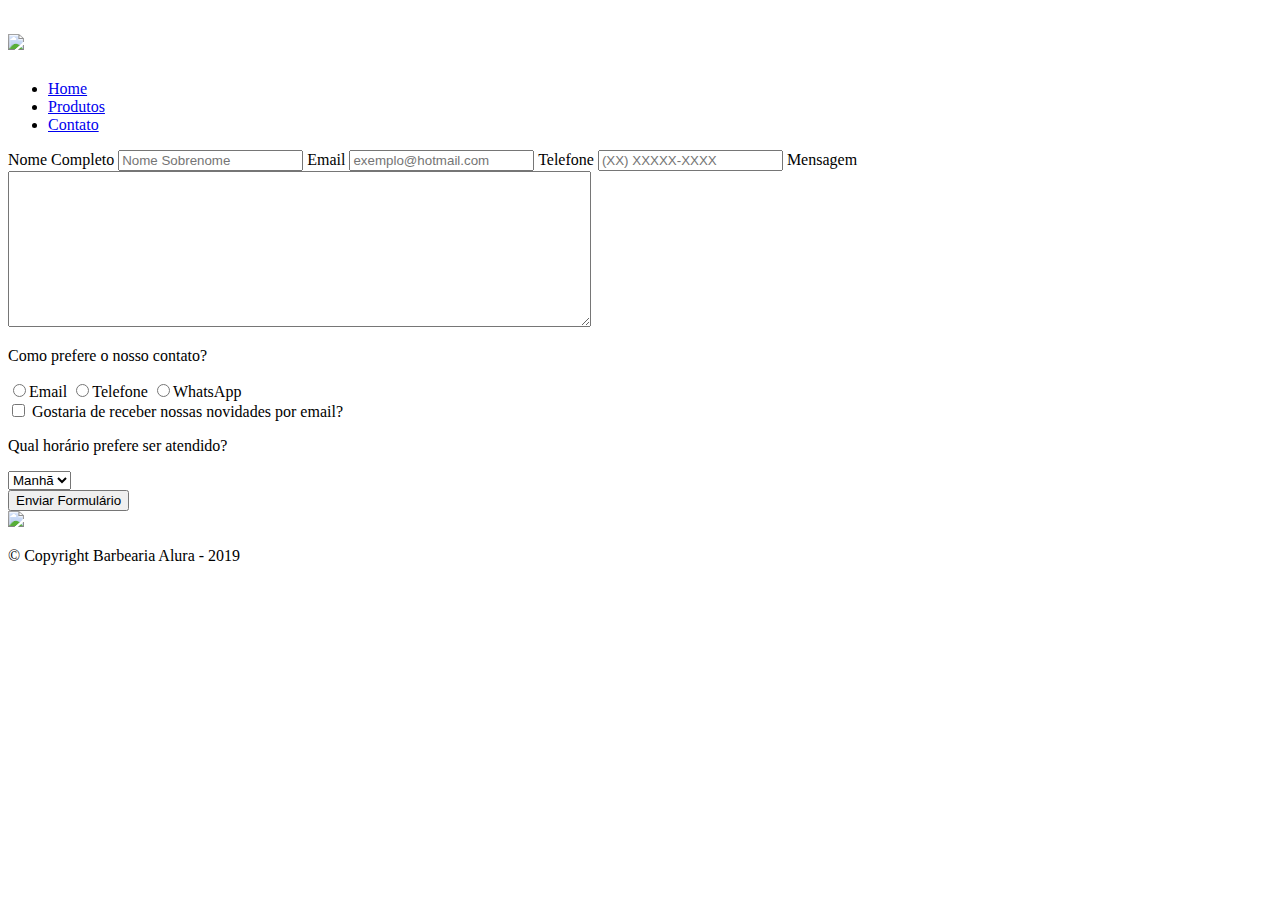
==== contato.html @ 3e677556 "Adicionando exemplo de preenchimento no formulário" ====
<!DOCTYPE html>
<html lang="pt-br">
    <head>
        <meta charset="UTF-8">
        <link rel="stylesheet" href="reset.css">
        <link rel="stylesheet" href="style.css">      
        <title>Contato - Barbearia Alura</title>
    </head>
    <body>
        <header>
            <div class="caixa">
                <h1><img src="img/logo.png"></h1>
                <nav>
                    <ul>
                        <li><a href="index.html">Home</a></li>
                        <li><a href="produtos.html">Produtos</a></li>
                        <li><a href="contato.html">Contato</a></li>
                    </ul>
                </nav>
            </div>     
        </header>
        <main>
            <form action="">
                <label for="nomecompleto">Nome Completo</label>
                <input type="text" id="nomecompleto" class="input-padrao" required placeholder="Nome Sobrenome">

                <label for="email">Email</label>
                <input type="email" id="email" class="input-padrao" required placeholder="exemplo@hotmail.com">

                <label for="telefone">Telefone</label>
                <input type="tel" id="telefone" class="input-padrao" required placeholder="(XX) XXXXX-XXXX">

                <label for="mensagem">Mensagem</label>
                <textarea cols="70" rows="10" id="mensagem" class="input-padrao" required></textarea>               
                
                <div>
                    <p>Como prefere o nosso contato?</p>
                    <label for="radio-email"><input type="radio" name="contato" value="email" id="radio-email">Email</label>
                    
                    <label for="radio-telefone"><input type="radio" name="contato" value="telefone" id="radio-telefone">Telefone</label>
                    
                    <label for="radio-whatsapp"><input type="radio" name="contato" value="whatsapp" id="radio-whatsapp" che>WhatsApp</label>
                </div>
                <label><input type="checkbox" class="checkbox"> Gostaria de receber nossas novidades por email?</label>
                <div>
                    <p>Qual horário prefere ser atendido?</p>
                    <select>
                        <option>Manhã</option>
                        <option>Tarde</option>
                        <option>Noite</option>
                    </select>
                </div>
                
                <input type="submit" value="Enviar Formulário">
            </form>
        </main>
        <footer>
            <img src="img/logo-branco.png">
            <p class="copyright">&copy; Copyright Barbearia Alura - 2019</p>
        </footer>
    </body>
</html>
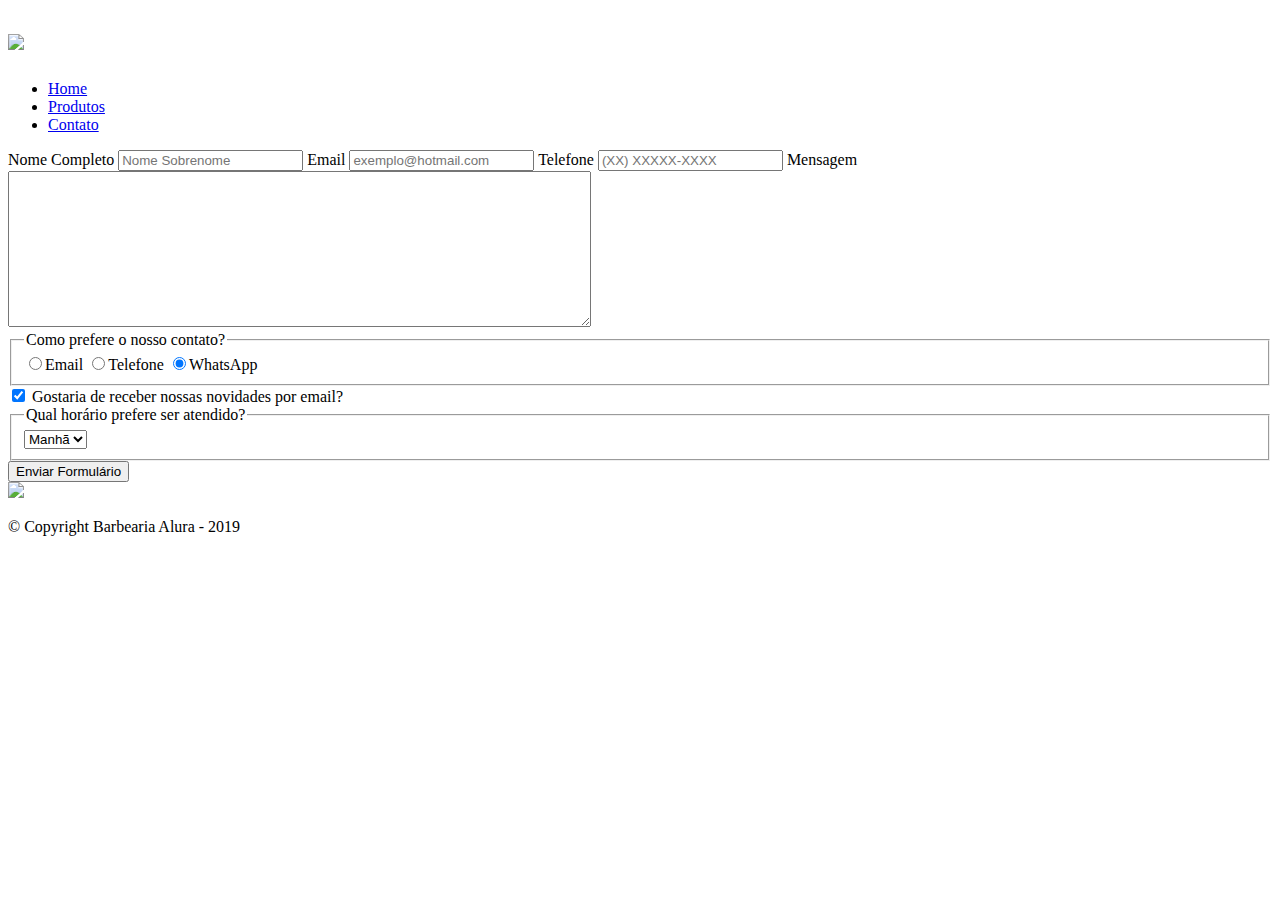
==== commit 407dda79: "Aterando tag div e p por fieldset e legend no formulario" ====
--- a/contato.html
+++ b/contato.html
@@ -33,23 +33,23 @@
                 <label for="mensagem">Mensagem</label>
                 <textarea cols="70" rows="10" id="mensagem" class="input-padrao" required></textarea>               
                 
-                <div>
-                    <p>Como prefere o nosso contato?</p>
+                <fieldset>
+                    <legend>Como prefere o nosso contato?</legend>
                     <label for="radio-email"><input type="radio" name="contato" value="email" id="radio-email">Email</label>
                     
                     <label for="radio-telefone"><input type="radio" name="contato" value="telefone" id="radio-telefone">Telefone</label>
                     
-                    <label for="radio-whatsapp"><input type="radio" name="contato" value="whatsapp" id="radio-whatsapp" che>WhatsApp</label>
-                </div>
-                <label><input type="checkbox" class="checkbox"> Gostaria de receber nossas novidades por email?</label>
-                <div>
-                    <p>Qual horário prefere ser atendido?</p>
+                    <label for="radio-whatsapp"><input type="radio" name="contato" value="whatsapp" id="radio-whatsapp" checked>WhatsApp</label>
+                </fieldset>
+                <label class="checkbox"><input type="checkbox" checked > Gostaria de receber nossas novidades por email?</label>
+                <fieldset>
+                    <legend>Qual horário prefere ser atendido?</legend>
                     <select>
                         <option>Manhã</option>
                         <option>Tarde</option>
                         <option>Noite</option>
                     </select>
-                </div>
+                </fieldset>
                 
                 <input type="submit" value="Enviar Formulário">
             </form>
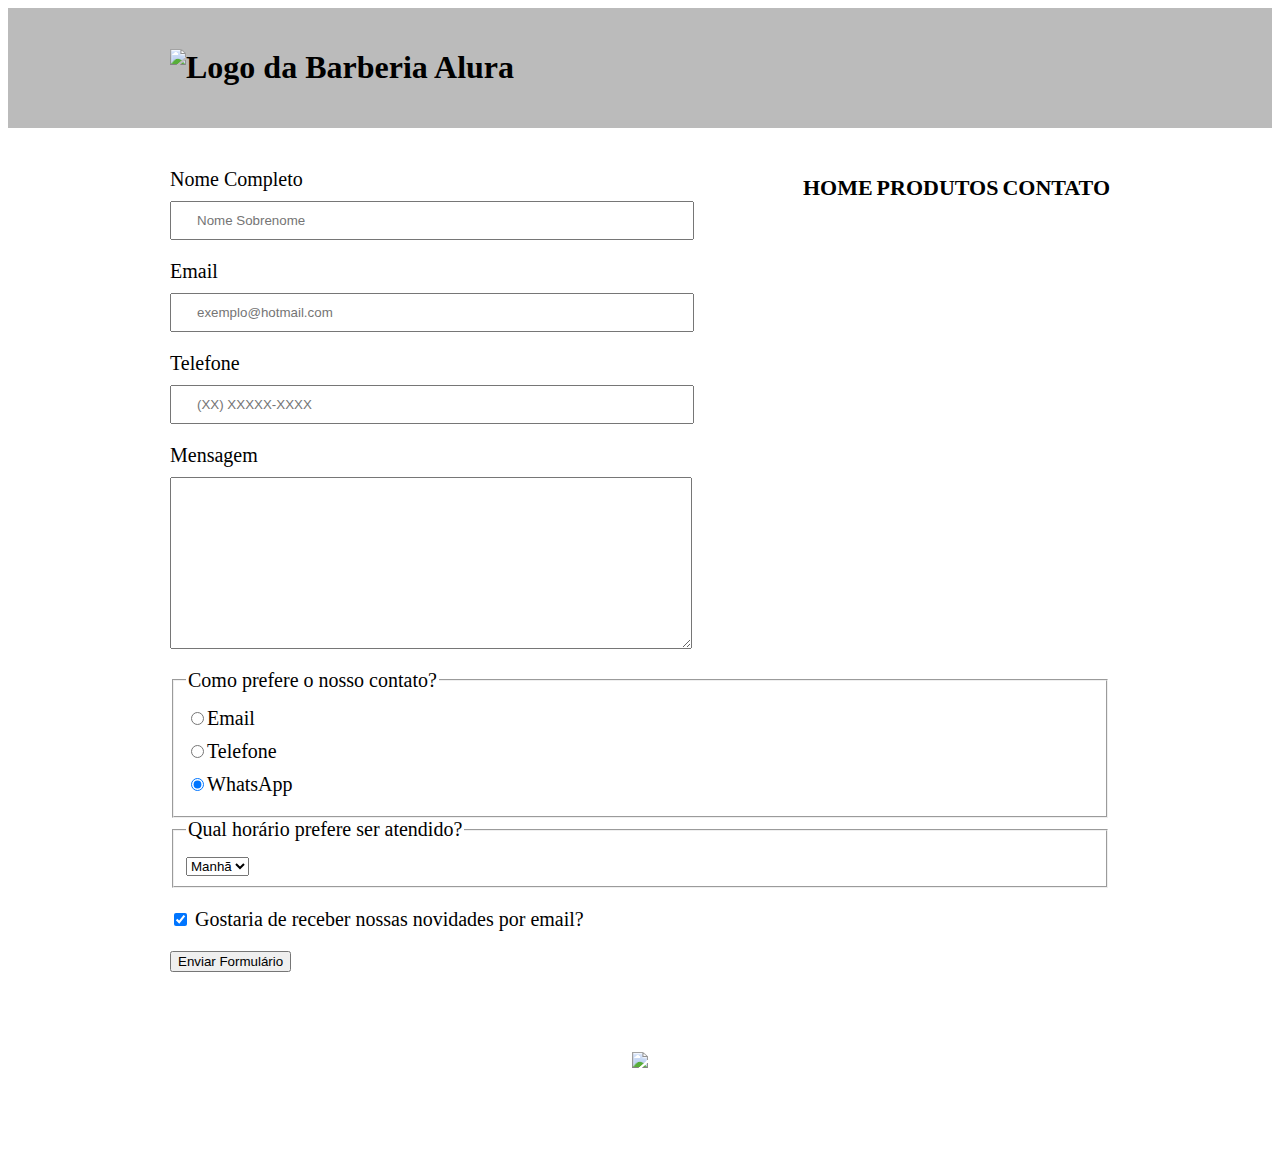
==== commit da27cb07: "Adicionando atributo de acessibilidade na imagem do logo" ====
--- a/contato.html
+++ b/contato.html
@@ -9,7 +9,7 @@
     <body>
         <header>
             <div class="caixa">
-                <h1><img src="img/logo.png"></h1>
+                <h1><img src="img/logo.png" alt="Logo da Barberia Alura"></h1>
                 <nav>
                     <ul>
                         <li><a href="index.html">Home</a></li>
@@ -41,7 +41,6 @@
                     
                     <label for="radio-whatsapp"><input type="radio" name="contato" value="whatsapp" id="radio-whatsapp" checked>WhatsApp</label>
                 </fieldset>
-                <label class="checkbox"><input type="checkbox" checked > Gostaria de receber nossas novidades por email?</label>
                 <fieldset>
                     <legend>Qual horário prefere ser atendido?</legend>
                     <select>
@@ -50,6 +49,7 @@
                         <option>Noite</option>
                     </select>
                 </fieldset>
+                <label class="checkbox"><input type="checkbox" checked > Gostaria de receber nossas novidades por email?</label>
                 
                 <input type="submit" value="Enviar Formulário">
             </form>
--- a/style.css
+++ b/style.css
@@ -0,0 +1,100 @@
+header{
+    background: #bbbbbb;
+    padding: 20px 0; 
+}
+.caixa{
+    position: relative;
+    width: 940px;
+    margin: 0 auto;
+}
+nav{
+    position: absolute;
+    top: 110px;
+    right: 0;
+}
+nav li{
+    display: inline;
+    align-content: top;
+    margin-left: 0 0 0 15px;
+}
+nav a{
+    text-transform: uppercase;
+    color: #000000;
+    font-weight: bold;
+    font-size: 22px;
+    text-decoration: none;
+}
+nav a:hover{
+    color: #C78619;
+    text-decoration: underline;
+}
+.produtos{
+    width: 940px;
+    margin: 0 auto;
+    padding: 50px 0;
+}
+.produtos li{
+    display: inline-block;
+    text-align: center;
+    width: 30%;
+    vertical-align: top;
+    margin: 0 1.5%;
+    padding: 30px 20px; 
+    box-sizing: border-box;
+    border: black solid 2px ;
+    border-radius: 10px;
+}
+.produtos li:hover{
+    border-color: #C78619;
+}
+.produtos li:active{
+    border-color: #088C19;
+}
+.produtos li:hover h2{
+    font-size: 35px;
+}
+.produtos h2{
+    font-size: 30px;
+    font-weight: bold;
+}
+.produto-descricao{
+    font-size: 18px;
+}
+.produto-preco{
+    font-size: 22px;
+    font-weight: bold;
+    margin-top: 10x;
+}
+
+footer{
+    text-align: center;
+    background: url(img/bg.jpg);
+    padding: 40px 0; 
+}
+.copyright{
+    color: white;
+    font-size: 14px;
+    margin-top: 20px;
+}
+
+main{
+    width: 940px;
+    margin: 0 auto;
+}
+form{
+    margin: 40px 0;
+}
+form label, form legend{
+    display: block;
+    font-size: 20px;
+    margin-bottom: 10px;
+}
+.input-padrao{
+    display: block;
+    margin-bottom: 20px;
+    padding: 10px 25px;
+    width: 50%;
+}
+.checkbox{
+    margin: 20px 0;
+}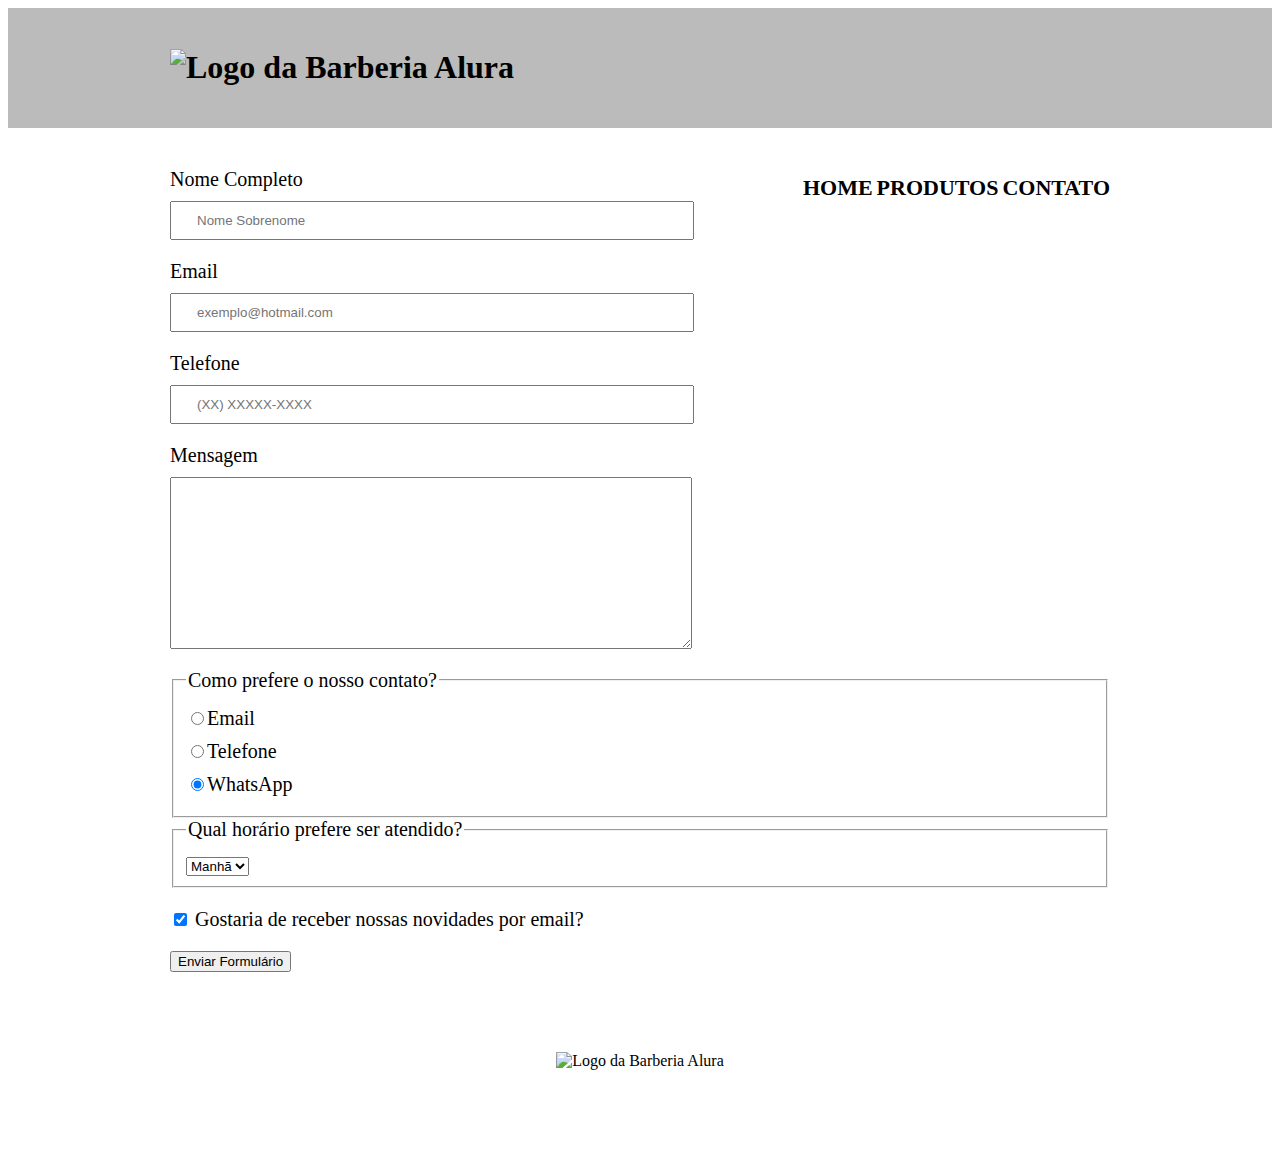
==== commit 8fbf5692: "Adicionando uma classe ao botão de envio do form" ====
--- a/contato.html
+++ b/contato.html
@@ -51,11 +51,11 @@
                 </fieldset>
                 <label class="checkbox"><input type="checkbox" checked > Gostaria de receber nossas novidades por email?</label>
                 
-                <input type="submit" value="Enviar Formulário">
+                <input type="submit" value="Enviar Formulário" class="enviar">
             </form>
         </main>
         <footer>
-            <img src="img/logo-branco.png">
+            <img src="img/logo-branco.png" alt="Logo da Barberia Alura">
             <p class="copyright">&copy; Copyright Barbearia Alura - 2019</p>
         </footer>
     </body>
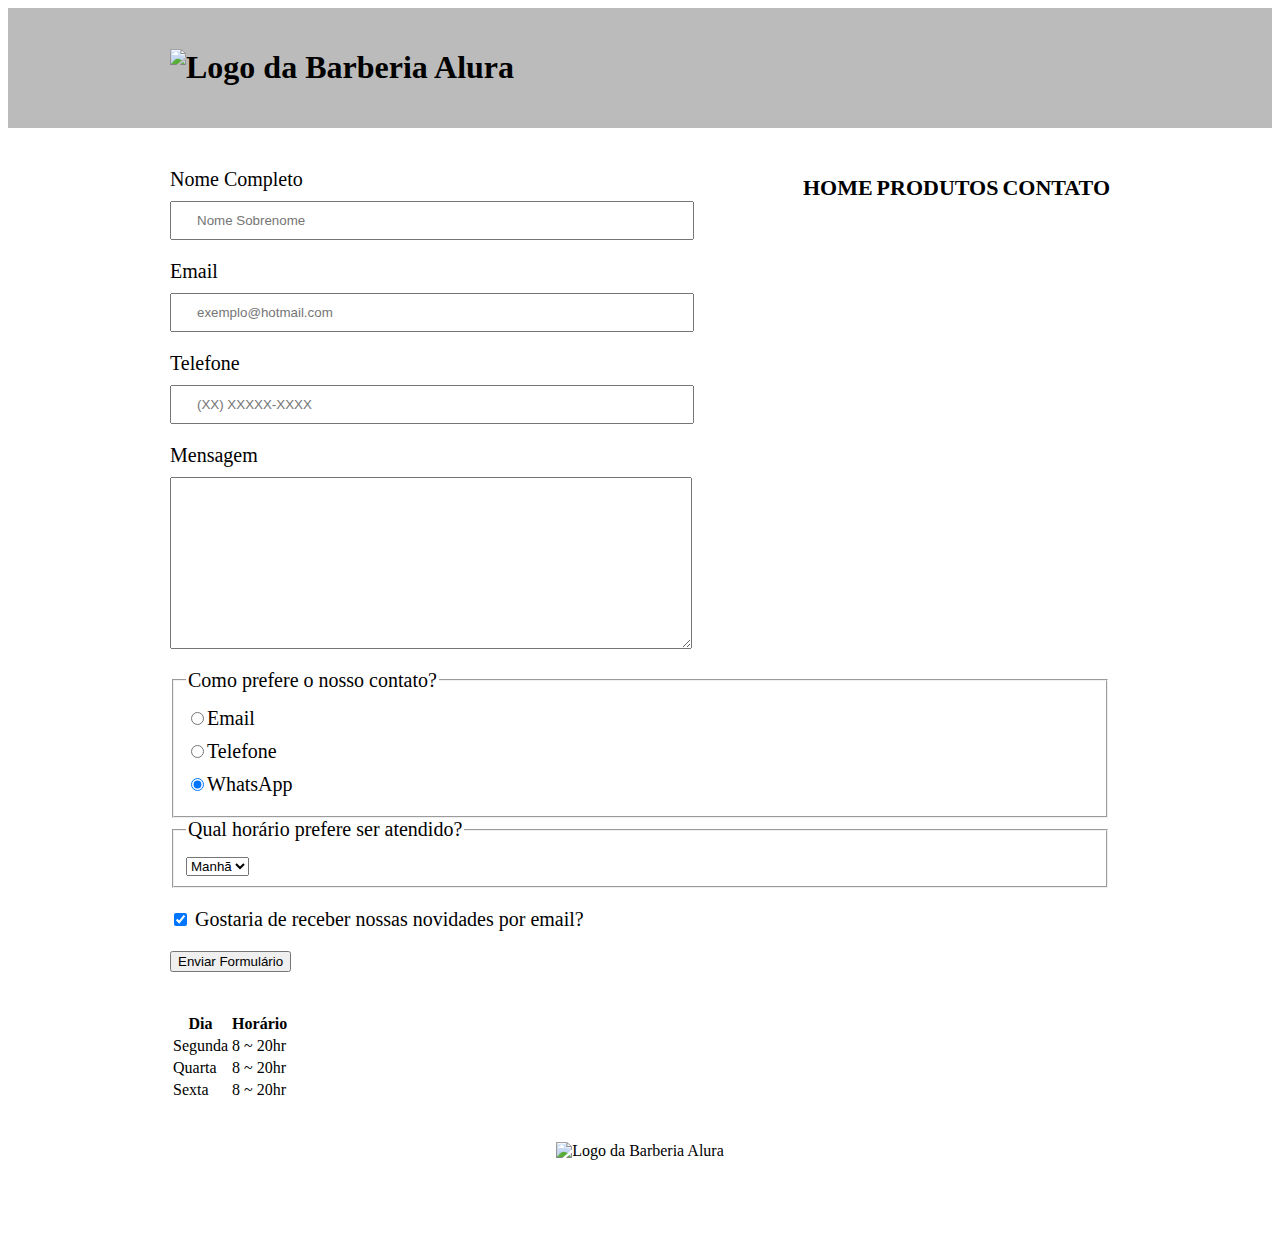
==== commit 7608e702: "Adicionando tags semanticas na tabela" ====
--- a/contato.html
+++ b/contato.html
@@ -53,6 +53,28 @@
                 
                 <input type="submit" value="Enviar Formulário" class="enviar">
             </form>
+            <table>
+                <thead>
+                    <tr>
+                        <th>Dia</th>
+                        <th>Horário</th>
+                    </tr>
+                </thead>
+                <tbody>
+                    <tr>
+                        <td>Segunda</td>
+                        <td>8 ~ 20hr</td>
+                    </tr>
+                    <tr>
+                        <td>Quarta</td>
+                        <td>8 ~ 20hr</td>
+                    </tr>
+                    <tr>
+                        <td>Sexta</td>
+                        <td>8 ~ 20hr</td>
+                    </tr>
+                </tbody>               
+            </table>
         </main>
         <footer>
             <img src="img/logo-branco.png" alt="Logo da Barberia Alura">
